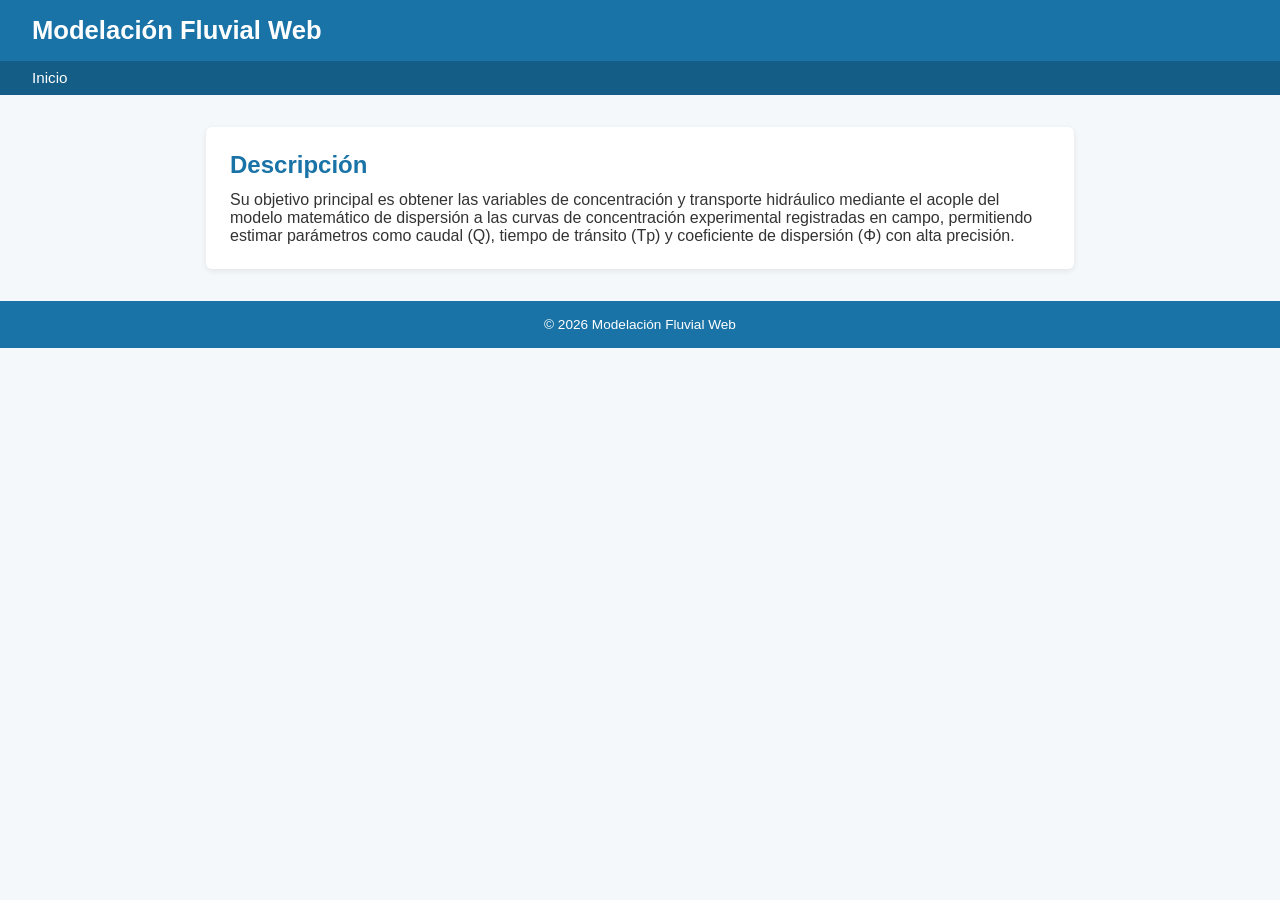
==== modelacion_fluvia_web/index.html @ a56174da "Include modelacion_fluvia_web as regular files Co-authored-by: Copilot <223556219+Copilot@users.nore" ====
<!DOCTYPE html>
<html lang="es">
<head>
    <meta charset="UTF-8">
    <meta name="viewport" content="width=device-width, initial-scale=1.0">
    <title>Modelación Fluvial Web</title>
    <link rel="stylesheet" href="css/styles.css">
</head>
<body>

    <header>
        <h1>Modelación Fluvial Web</h1>
    </header>

    <nav>
        <a href="index.html">Inicio</a>
    </nav>

    <main>
        <section>
            <h2>Descripción</h2>
            <p>
                Su objetivo principal es obtener las variables de concentración y transporte
                hidráulico mediante el acople del modelo matemático de dispersión a las curvas
                de concentración experimental registradas en campo, permitiendo estimar
                parámetros como caudal (Q), tiempo de tránsito (Tp) y coeficiente de
                dispersión (Φ) con alta precisión.
            </p>
        </section>
    </main>

    <footer>
        <p>&copy; 2026 Modelación Fluvial Web</p>
    </footer>

    <script src="js/main.js"></script>
</body>
</html>
---- modelacion_fluvia_web/css/styles.css ----
/* Base styles for Modelación Fluvial Web */

* {
    box-sizing: border-box;
    margin: 0;
    padding: 0;
}

body {
    font-family: Arial, sans-serif;
    background-color: #f4f8fb;
    color: #333;
}

header {
    background-color: #1a73a7;
    color: #fff;
    padding: 1rem 2rem;
}

header h1 {
    font-size: 1.6rem;
}

nav {
    background-color: #135d87;
    padding: 0.5rem 2rem;
}

nav a {
    color: #fff;
    text-decoration: none;
    margin-right: 1.5rem;
    font-size: 0.95rem;
}

nav a:hover {
    text-decoration: underline;
}

main {
    max-width: 900px;
    margin: 2rem auto;
    padding: 0 1rem;
}

section {
    background-color: #fff;
    border-radius: 6px;
    box-shadow: 0 2px 6px rgba(0, 0, 0, 0.08);
    padding: 1.5rem;
    margin-bottom: 1.5rem;
}

section h2 {
    margin-bottom: 0.75rem;
    color: #1a73a7;
}

footer {
    text-align: center;
    padding: 1rem;
    background-color: #1a73a7;
    color: #fff;
    font-size: 0.85rem;
}
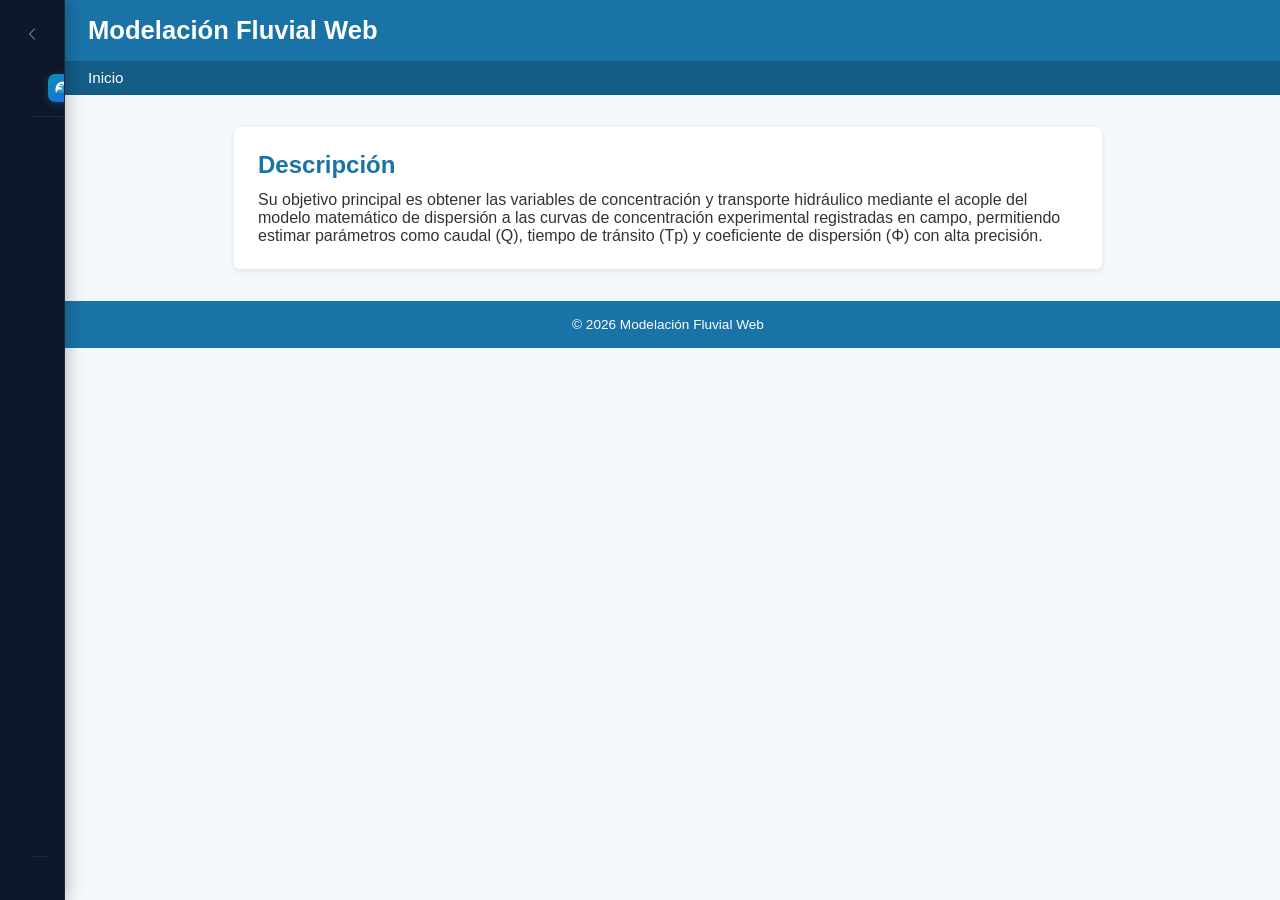
==== commit 6f0e7822: "feat: add collapsible nav sidebar and Acerca de documentation page Agent-Logs-Url: https://github.co" ====
--- a/modelacion_fluvia_web/index.html
+++ b/modelacion_fluvia_web/index.html
@@ -5,8 +5,63 @@
     <meta name="viewport" content="width=device-width, initial-scale=1.0">
     <title>Modelación Fluvial Web</title>
     <link rel="stylesheet" href="css/styles.css">
+    <link rel="stylesheet" href="css/nav-sidebar.css">
 </head>
-<body>
+<body class="has-nav-sidebar">
+
+<!-- ══ Navigation Sidebar ══════════════════════════════════════ -->
+<nav id="nav-sidebar" aria-label="Navegación principal">
+
+  <button class="nav-toggle" aria-label="Colapsar / expandir menú">
+    <svg viewBox="0 0 24 24" fill="none" stroke="currentColor" stroke-linecap="round" stroke-linejoin="round">
+      <polyline points="15 18 9 12 15 6"></polyline>
+    </svg>
+  </button>
+
+  <div class="nav-brand">
+    <div class="nav-brand-icon">🌊</div>
+    <span class="nav-brand-text">flu<em>via</em></span>
+  </div>
+
+  <ul class="nav-list" role="list">
+
+    <li class="nav-item">
+      <a class="nav-link" href="curvas_app.html" data-tooltip="Inicio">
+        <span class="nav-icon">
+          <svg viewBox="0 0 24 24" fill="none" stroke="currentColor">
+            <path d="M3 9l9-7 9 7v11a2 2 0 01-2 2H5a2 2 0 01-2-2z"></path>
+            <polyline points="9 22 9 12 15 12 15 22"></polyline>
+          </svg>
+        </span>
+        <span class="nav-label">Inicio</span>
+      </a>
+    </li>
+
+    <li class="nav-divider" role="separator"></li>
+
+    <li class="nav-section-label">Información</li>
+
+    <li class="nav-item">
+      <a class="nav-link" href="about.html" data-tooltip="Acerca de">
+        <span class="nav-icon">
+          <svg viewBox="0 0 24 24" fill="none" stroke="currentColor">
+            <circle cx="12" cy="12" r="10"></circle>
+            <line x1="12" y1="8" x2="12" y2="12"></line>
+            <line x1="12" y1="16" x2="12.01" y2="16"></line>
+          </svg>
+        </span>
+        <span class="nav-label">Acerca de</span>
+      </a>
+    </li>
+
+  </ul>
+
+  <div class="nav-footer">
+    <div class="nav-footer-text">Fluvia v1.0.0 · 2025</div>
+  </div>
+
+</nav>
+<!-- ══ / Navigation Sidebar ════════════════════════════════════ -->
 
     <header>
         <h1>Modelación Fluvial Web</h1>
@@ -34,5 +89,6 @@
     </footer>
 
     <script src="js/main.js"></script>
+    <script src="js/nav-sidebar.js"></script>
 </body>
 </html>
--- a/modelacion_fluvia_web/css/nav-sidebar.css
+++ b/modelacion_fluvia_web/css/nav-sidebar.css
@@ -0,0 +1,282 @@
+/* ── Navigation Sidebar ─────────────────────────────────────── */
+:root {
+  --nav-w-expanded: 220px;
+  --nav-w-collapsed: 56px;
+  --nav-bg: #0f172a;
+  --nav-bg2: #1e293b;
+  --nav-border: rgba(255,255,255,.07);
+  --nav-text: #cbd5e1;
+  --nav-text-dim: #64748b;
+  --nav-accent: #38bdf8;
+  --nav-accent-bg: rgba(56,189,248,.12);
+  --nav-hover-bg: rgba(255,255,255,.06);
+  --nav-active-bg: rgba(56,189,248,.15);
+  --nav-transition: .22s cubic-bezier(.4,0,.2,1);
+}
+
+/* ── Sidebar shell ── */
+#nav-sidebar {
+  position: fixed;
+  top: 0;
+  left: 0;
+  height: 100vh;
+  width: var(--nav-w-collapsed);
+  background: var(--nav-bg);
+  border-right: 1px solid var(--nav-border);
+  display: flex;
+  flex-direction: column;
+  z-index: 1500;
+  transition: width var(--nav-transition);
+  overflow: hidden;
+  box-shadow: 2px 0 16px rgba(0,0,0,.25);
+}
+
+#nav-sidebar.expanded {
+  width: var(--nav-w-expanded);
+}
+
+/* ── Toggle button ── */
+.nav-toggle {
+  display: flex;
+  align-items: center;
+  justify-content: center;
+  width: 100%;
+  height: 52px;
+  border: none;
+  background: transparent;
+  cursor: pointer;
+  color: var(--nav-text);
+  flex-shrink: 0;
+  border-bottom: 1px solid var(--nav-border);
+  transition: background var(--nav-transition), color var(--nav-transition);
+}
+
+.nav-toggle:hover {
+  background: var(--nav-hover-bg);
+  color: var(--nav-accent);
+}
+
+.nav-toggle svg {
+  width: 20px;
+  height: 20px;
+  flex-shrink: 0;
+  transition: transform var(--nav-transition);
+}
+
+#nav-sidebar.expanded .nav-toggle svg {
+  transform: rotate(180deg);
+}
+
+/* ── Brand row (visible when expanded) ── */
+.nav-brand {
+  display: flex;
+  align-items: center;
+  gap: 10px;
+  padding: 14px 16px;
+  border-bottom: 1px solid var(--nav-border);
+  overflow: hidden;
+  white-space: nowrap;
+  min-width: var(--nav-w-expanded);
+}
+
+.nav-brand-icon {
+  width: 28px;
+  height: 28px;
+  border-radius: 7px;
+  background: linear-gradient(135deg, #0891b2, #2563eb);
+  display: flex;
+  align-items: center;
+  justify-content: center;
+  font-size: 14px;
+  flex-shrink: 0;
+  box-shadow: 0 2px 8px rgba(8,145,178,.35);
+}
+
+.nav-brand-text {
+  font-size: 15px;
+  font-weight: 800;
+  color: #f1f5f9;
+  letter-spacing: -.3px;
+  opacity: 0;
+  transform: translateX(-8px);
+  transition: opacity var(--nav-transition), transform var(--nav-transition);
+  white-space: nowrap;
+}
+
+.nav-brand-text em {
+  color: var(--nav-accent);
+  font-style: normal;
+}
+
+#nav-sidebar.expanded .nav-brand-text {
+  opacity: 1;
+  transform: translateX(0);
+}
+
+/* ── Navigation list ── */
+.nav-list {
+  list-style: none;
+  padding: 10px 0;
+  flex: 1;
+  overflow-y: auto;
+  overflow-x: hidden;
+}
+
+.nav-list::-webkit-scrollbar { width: 3px; }
+.nav-list::-webkit-scrollbar-thumb { background: rgba(255,255,255,.1); border-radius: 2px; }
+
+/* ── Nav item ── */
+.nav-item {
+  padding: 3px 8px;
+}
+
+.nav-link {
+  display: flex;
+  align-items: center;
+  gap: 12px;
+  padding: 9px 10px;
+  border-radius: 8px;
+  text-decoration: none;
+  color: var(--nav-text);
+  font-size: 13px;
+  font-weight: 500;
+  white-space: nowrap;
+  transition: background var(--nav-transition), color var(--nav-transition);
+  overflow: hidden;
+  position: relative;
+}
+
+.nav-link:hover {
+  background: var(--nav-hover-bg);
+  color: #f1f5f9;
+}
+
+.nav-link.active {
+  background: var(--nav-active-bg);
+  color: var(--nav-accent);
+  font-weight: 600;
+}
+
+.nav-link.active::before {
+  content: '';
+  position: absolute;
+  left: 0;
+  top: 20%;
+  height: 60%;
+  width: 3px;
+  border-radius: 0 3px 3px 0;
+  background: var(--nav-accent);
+}
+
+/* ── Icon ── */
+.nav-icon {
+  width: 20px;
+  height: 20px;
+  flex-shrink: 0;
+  display: flex;
+  align-items: center;
+  justify-content: center;
+}
+
+.nav-icon svg {
+  width: 18px;
+  height: 18px;
+  stroke-width: 1.8;
+}
+
+/* ── Label ── */
+.nav-label {
+  opacity: 0;
+  transform: translateX(-8px);
+  transition: opacity var(--nav-transition), transform var(--nav-transition);
+  pointer-events: none;
+  line-height: 1;
+}
+
+#nav-sidebar.expanded .nav-label {
+  opacity: 1;
+  transform: translateX(0);
+  pointer-events: auto;
+}
+
+/* ── Tooltip (when collapsed) ── */
+.nav-link[data-tooltip]:hover::after {
+  content: attr(data-tooltip);
+  position: absolute;
+  left: calc(var(--nav-w-collapsed) + 10px);
+  top: 50%;
+  transform: translateY(-50%);
+  background: var(--nav-bg2);
+  color: #f1f5f9;
+  font-size: 12px;
+  font-weight: 600;
+  padding: 5px 10px;
+  border-radius: 6px;
+  border: 1px solid var(--nav-border);
+  white-space: nowrap;
+  pointer-events: none;
+  z-index: 2000;
+  box-shadow: 0 4px 12px rgba(0,0,0,.3);
+}
+
+#nav-sidebar.expanded .nav-link[data-tooltip]:hover::after {
+  display: none;
+}
+
+/* ── Divider ── */
+.nav-divider {
+  height: 1px;
+  background: var(--nav-border);
+  margin: 6px 12px;
+}
+
+/* ── Section label ── */
+.nav-section-label {
+  padding: 12px 18px 4px;
+  font-size: 9px;
+  font-weight: 700;
+  letter-spacing: 1px;
+  text-transform: uppercase;
+  color: var(--nav-text-dim);
+  opacity: 0;
+  transform: translateX(-8px);
+  transition: opacity var(--nav-transition), transform var(--nav-transition);
+  white-space: nowrap;
+  overflow: hidden;
+}
+
+#nav-sidebar.expanded .nav-section-label {
+  opacity: 1;
+  transform: translateX(0);
+}
+
+/* ── Footer ── */
+.nav-footer {
+  padding: 12px 8px;
+  border-top: 1px solid var(--nav-border);
+  overflow: hidden;
+  white-space: nowrap;
+  flex-shrink: 0;
+}
+
+.nav-footer-text {
+  font-size: 10px;
+  color: var(--nav-text-dim);
+  text-align: center;
+  opacity: 0;
+  transition: opacity var(--nav-transition);
+}
+
+#nav-sidebar.expanded .nav-footer-text {
+  opacity: 1;
+}
+
+/* ── Page offset so sidebar doesn't cover content ── */
+body.has-nav-sidebar {
+  padding-left: var(--nav-w-collapsed);
+  transition: padding-left var(--nav-transition);
+}
+
+body.has-nav-sidebar.nav-expanded {
+  padding-left: var(--nav-w-expanded);
+}
